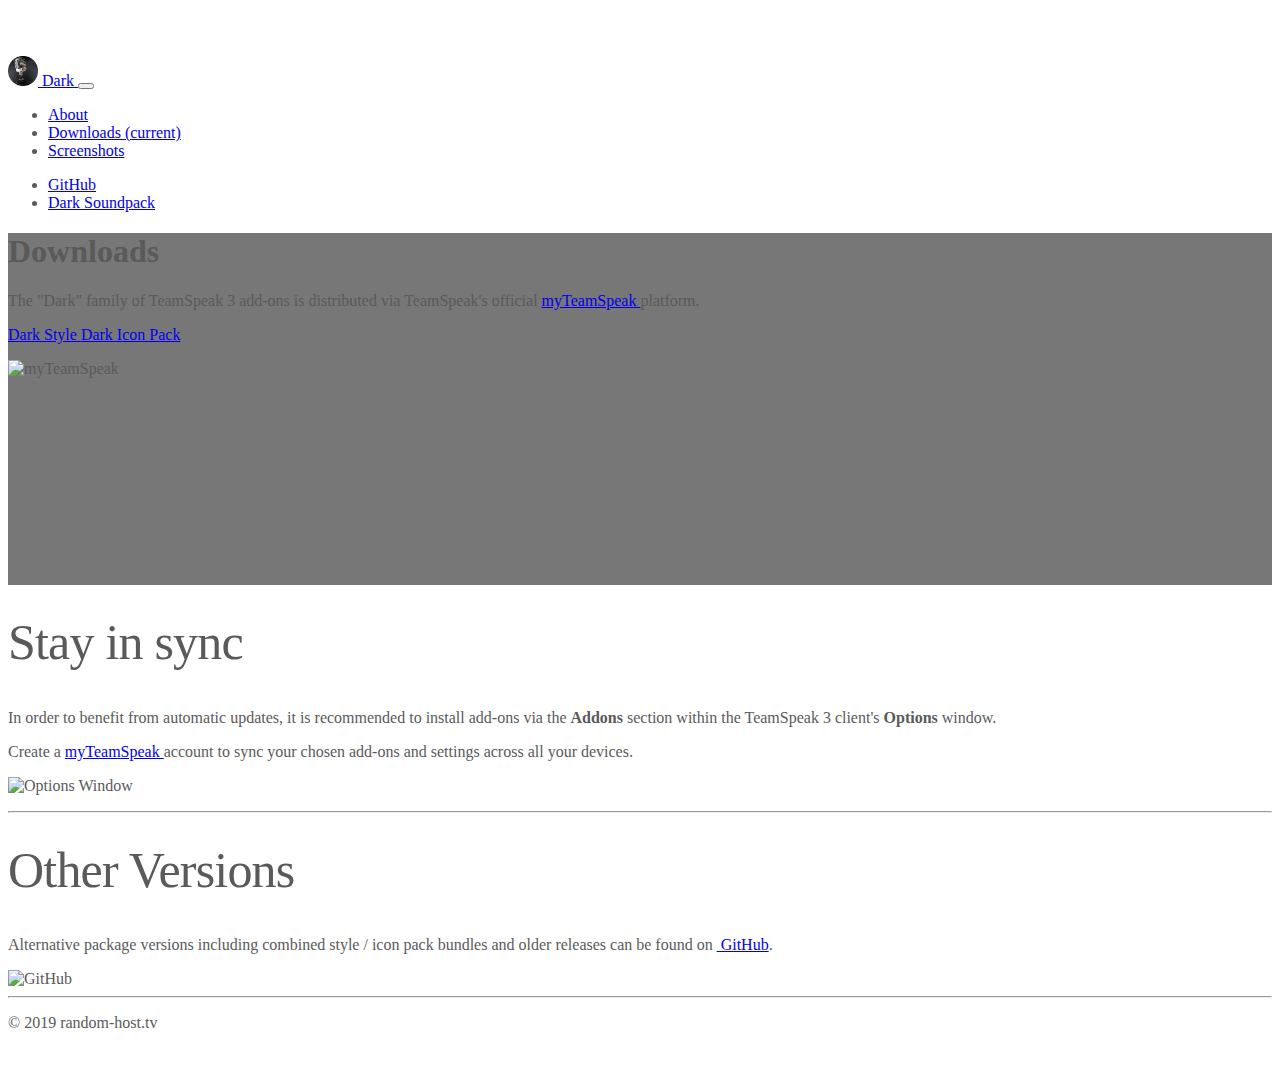
==== docs/downloads/index.html @ 1bbc32a1 "Merge branch 'release/0.11.0'" ====
<!doctype html>
<html lang="en">
<head>
    <meta charset="utf-8">
    <meta name="viewport" content="width=device-width, initial-scale=1, shrink-to-fit=no">
    <meta name="robots" content="index, follow">
    <meta name="googlebot" content="index, follow">
    <meta name="rating" content="general">
    <title>Downloads - Dark :: A dark Theme for TeamSpeak 3</title>
    <link href="../css/bootstrap.min.css" rel="stylesheet">
    <link href="../css/font-awesome.min.css" rel="stylesheet">
    <link href="../css/main.css" rel="stylesheet">
    <link href="../css/ekko-lightbox.css" rel="stylesheet">
    <link href="../img/apple-touch-icon.png" rel="apple-touch-icon" type="image/png">
    <link href="../favicon.ico" rel="icon" type="image/x-icon" />
    <link href="../favicon.ico" rel="shortcut icon" type="image/x-icon" />
</head>
<body class="downloads">

<header>
    <nav class="navbar navbar-expand-md navbar-dark fixed-top bg-dark">
        <a class="navbar-brand" href="#">
            <img src="../img/logo.png" width="30" height="30" class="d-inline-block align-top" alt="">
            Dark
        </a>
        <button class="navbar-toggler" type="button" data-toggle="collapse"
                data-target="#navbarCollapse" aria-controls="navbarCollapse" aria-expanded="false"
                aria-label="Toggle navigation">
            <span class="navbar-toggler-icon"></span>
        </button>
        <div class="collapse navbar-collapse" id="navbarCollapse">
            <ul class="navbar-nav mr-auto">
                <li class="nav-item">
                    <a class="nav-link" href="./../">
                        <i class="fa fa-info-circle"></i>
                        About
                    </a>
                </li>
                <li class="nav-item active">
                    <a class="nav-link" href="./">
                        <i class="fa fa-cloud-download"></i>
                        Downloads <span class="sr-only">(current)</span>
                    </a>
                </li>
                <li class="nav-item">
                    <a class="nav-link" href="../screenshots/">
                        <i class="fa fa-picture-o"></i>
                        Screenshots
                    </a>
                </li>
            </ul>
            <ul class="navbar-nav ml-auto">
                <li class="nav-item">
                    <a class="nav-link" href="https://github.com/randomhost/teamspeak-dark" target="_blank">
                        <i class="fa fa-github"></i>
                        GitHub
                    </a>
                </li>
                <li class="nav-item">
                    <a class="nav-link" href="https://github.random-host.tv/teamspeak-dark-soundpack/">
                        <i class="fa fa-volume-up"></i>
                        Dark Soundpack
                    </a>
                </li>
            </ul>
        </div>
    </nav>
</header>


<main role="main">

    <div id="myCarousel" class="carousel slide" data-ride="carousel">
        <div class="carousel-inner">
            <div class="carousel-item active" id="carousel-theme">
                <div class="container">
                    <div class="row">
                        <div class="col-sm-7 carousel-text">
                            <h1>Downloads</h1>
                            <p>
                                The &quot;Dark&quot; family of TeamSpeak 3 add-ons is distributed
                                via TeamSpeak's official
                                <a href="https://www.myteamspeak.com/d/RandomHost" target="_blank">
                                    myTeamSpeak
                                </a>
                                platform.
                            </p>
                            <p>
                                <a class="btn btn-lg btn-primary" href="https://www.myteamspeak.com/addons/452f7a0e-3cf4-44ad-8e7d-89dfa73a9b06"
                                   target="_blank" role="button">
                                    <i class="fa fa-download"></i>
                                    Dark Style
                                </a>
                                <a class="btn btn-lg btn-primary" href="https://www.myteamspeak.com/addons/e68cbad7-e24a-4504-8967-fe0286d09c32"
                                   target="_blank" role="button">
                                    <i class="fa fa-download"></i>
                                    Dark Icon Pack
                                </a>
                            </p>
                        </div>
                        <div class="col-sm-5 carousel-image">
                            <img class="img-fluid" src="screenshot_myteamspeak.png" alt="myTeamSpeak">
                        </div>
                    </div>
                </div>
            </div>
        </div>
    </div>

    <div class="container marketing">
        <div class="row featurette">
            <div class="col-md-9">
                <h2 class="featurette-heading">Stay in sync</h2>
                <p class="lead">
                    In order to benefit from automatic updates, it is recommended to install
                    add-ons via the <strong>Addons</strong> section within the TeamSpeak 3 client's
                    <strong>Options</strong> window.
                </p>
                <p class="lead">
                    Create a <a href="https://www.myteamspeak.com/d/RandomHost" target="_blank">
                        myTeamSpeak
                    </a>
                    account to sync your chosen add-ons and settings across all your devices.
                </p>
            </div>
            <div class="col-md-3">
                <img class="featurette-image img-fluid mx-auto" src="../img/options.png" alt="Options Window">
            </div>
        </div>

        <hr class="featurette-divider">

        <div class="row featurette">
            <div class="col-md-9">
                <h2 class="featurette-heading">Other Versions</h2>
                <p class="lead">
                    Alternative package versions including combined style / icon pack bundles and
                    older releases can be found on
                    <a href="https://github.com/randomhost/teamspeak-dark/releases" target="_blank" class="text-nowrap"><i class="fa fa-github"></i>&nbsp;GitHub</a>.
                </p>
            </div>
            <div class="col-md-3">
                <img class="featurette-image img-fluid mx-auto" src="../img/github.png" alt="GitHub">
            </div>
        </div>
    </div>

    <hr>

    <footer class="container">
        <p>&copy; 2019 random-host.tv</p>
    </footer>

</main>

<script src="../js/jquery.min.js"></script>
<script src="../js/popper.min.js"></script>
<script src="../js/bootstrap.min.js"></script>
<script src="../js/ekko-lightbox.min.js"></script>
<script src="../js/screenshots.js"></script>
</body>
</html>
---- docs/css/main.css ----
body {
    padding-top: 3rem;
    padding-bottom: 1rem;
    color: #5a5a5a;
}

body.home .carousel {
    margin-bottom: 2rem;
}

.carousel-caption {
    right: 0;
    left: 0;
    bottom: 3rem;
    z-index: 10;
}

.carousel-item {
    min-height: 22rem;
    background: #777 no-repeat 50% 50%;
    background-size: cover;
}

.carousel-item .row {
    min-height: 22rem;
}

.carousel-item .row .col-sm-6 {
    min-height: 22rem;
}

.carousel-item .row .col-sm-6 .img-fluid {
    max-height: 98%;
}

.carousel-control-next,
.carousel-control-prev {
    width: 5%;
}

.carousel-item {
    background-image: url("../img/carousel.png");
}

.featurette-divider {
    margin: 1rem 0;
}

.featurette-heading {
    font-weight: 300;
    line-height: 1;
    letter-spacing: -.05rem;
}

@media (min-width: 40em) {
    .carousel-caption p {
        margin-bottom: 1.25rem;
        font-size: 1.25rem;
        line-height: 1.4;
    }

    .featurette-heading {
        font-size: 50px;
    }
}

@media (min-width: 62em) {
    .featurette-heading {
        margin-top: 2rem;
    }
}

.marketing img.rounded-circle {
    width: 140px;
    height: 140px;
}

.album {
    padding-top: 2rem;
    padding-bottom: 1rem;
    background-color: #f7f7f7;
}

.card {
    float: left;
    width: 33.333%;
    padding: .75rem;
    margin-bottom: 1rem;
    border: 0;
}

.card > a {
    margin-bottom: .75rem;
}

.card-text {
    font-size: 85%;
}
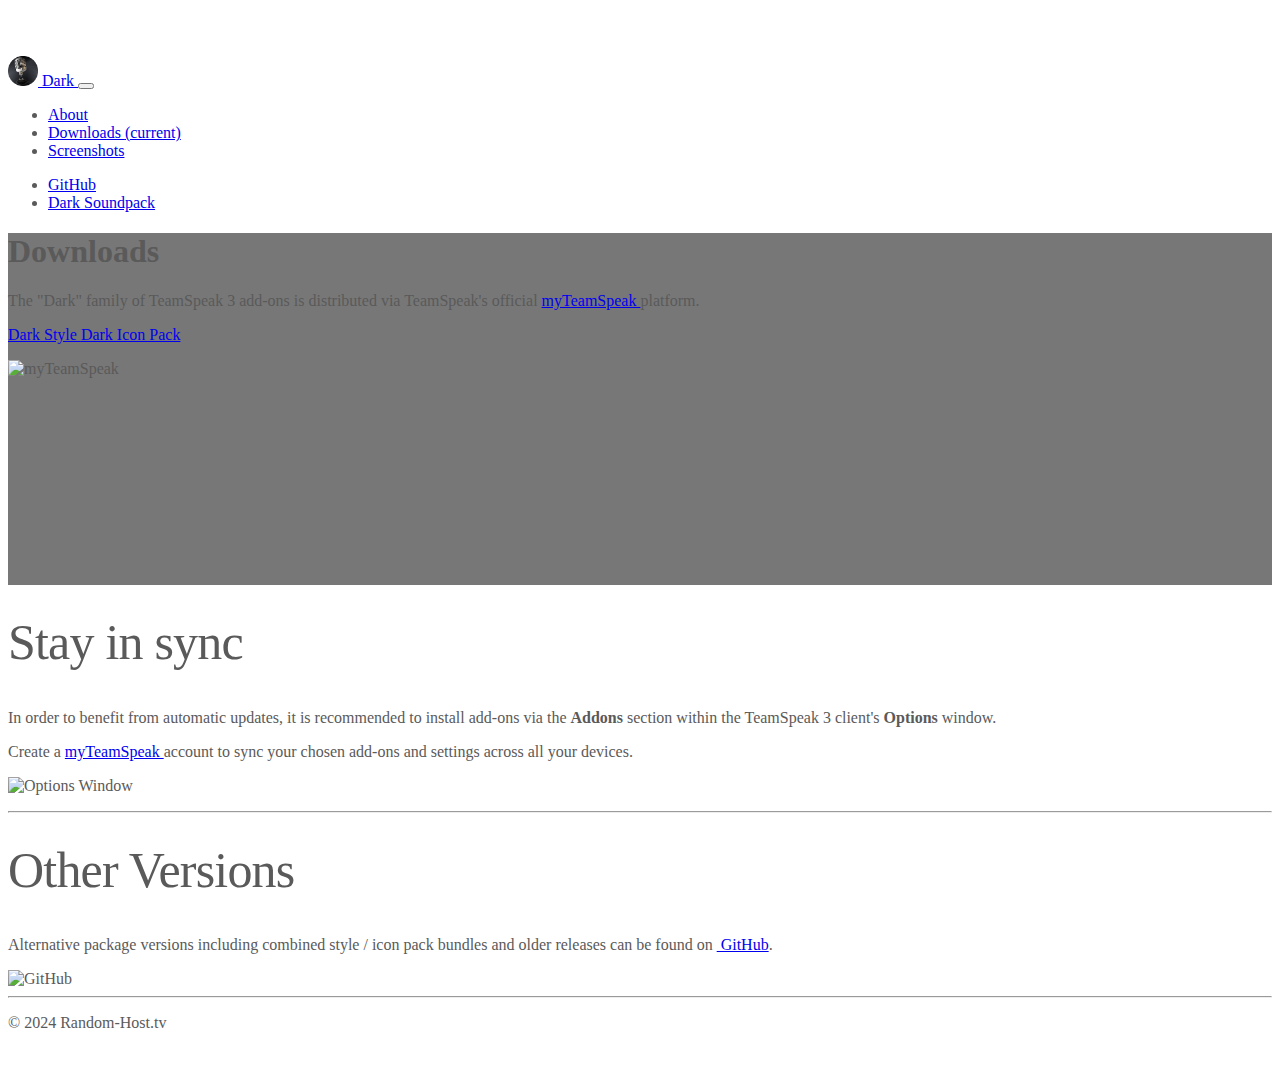
==== commit 66d732f2: "Update GitHub pages" ====
--- a/docs/downloads/index.html
+++ b/docs/downloads/index.html
@@ -86,12 +86,12 @@
                                 platform.
                             </p>
                             <p>
-                                <a class="btn btn-lg btn-primary" href="https://www.myteamspeak.com/addons/452f7a0e-3cf4-44ad-8e7d-89dfa73a9b06"
+                                <a class="btn btn-lg btn-primary" href="https://www.myteamspeak.com/addons/L2FkZG9ucy80NTJmN2EwZS0zY2Y0LTQ0YWQtOGU3ZC04OWRmYTczYTliMDY="
                                    target="_blank" role="button">
                                     <i class="fa fa-download"></i>
                                     Dark Style
                                 </a>
-                                <a class="btn btn-lg btn-primary" href="https://www.myteamspeak.com/addons/e68cbad7-e24a-4504-8967-fe0286d09c32"
+                                <a class="btn btn-lg btn-primary" href="https://www.myteamspeak.com/addons/L2FkZG9ucy9lNjhjYmFkNy1lMjRhLTQ1MDQtODk2Ny1mZTAyODZkMDljMzI="
                                    target="_blank" role="button">
                                     <i class="fa fa-download"></i>
                                     Dark Icon Pack
@@ -148,7 +148,7 @@
     <hr>
 
     <footer class="container">
-        <p>&copy; 2019 random-host.tv</p>
+        <p>&copy; 2024 Random-Host.tv</p>
     </footer>
 
 </main>
